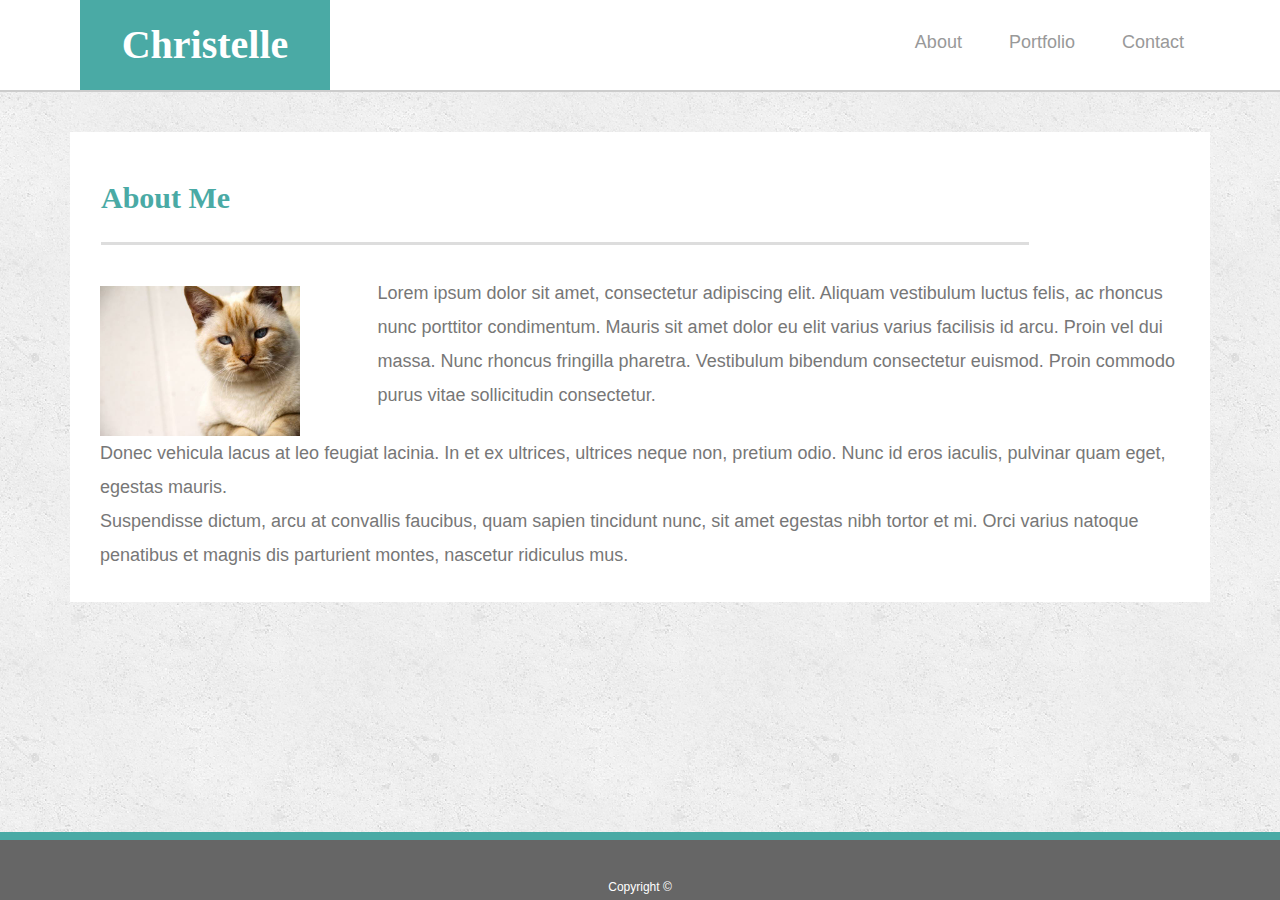
==== index.html @ 1141da4a "THe About is about to be finalized" ====
<!doctype html>
<html lang="en-us">

<head>
  <meta charset="UTF-8">
  <title>Boostrap|Christelle</title>
  <meta name="viewport" content="width=device-width, initial-scale=1.0">
  <link rel="stylesheet" href="https://stackpath.bootstrapcdn.com/bootstrap/4.3.1/css/bootstrap.min.css"
    integrity="sha384-ggOyR0iXCbMQv3Xipma34MD+dH/1fQ784/j6cY/iJTQUOhcWr7x9JvoRxT2MZw1T" crossorigin="anonymous">
  <link rel="stylesheet" type="text/css" href="assets/css/style.css">
</head>

<body>
  <header class="masthead">
    <div class="row">
      <div class="col-sm ">
        <a href="index.html" id="logo">Christelle </a>
      </div>
      <div class="col-sm">
        <nav class="sticky-top">
          <ul class="nav justify-content-end">
            <li class="nav-item">
              <a class="nav-link about" href="index.html">About</a>
            </li>
            <li class="nav-item">
              <a class="nav-link portfolio" href="portfolio.html">Portfolio</a>
            </li>
            <li class="nav-item">
              <a class="nav-link contact" href="contact.html">Contact</a>
            </li>
          </ul>
        </nav>
      </div>
    </div>

  </header>

  <div class="container">

    <div class="row">
      <div class="col-md-12 main-section">
        <h1>About Me</h1>
      </div>
    </div>

    <div class="row" >
      <div class="col-md-3">
        <img src="assets/images/cat.jpg" class="auth-image" alt="Your Name">
      </div>
      <div class="col-md-9">
        <p>Lorem ipsum dolor sit amet, consectetur adipiscing elit. Aliquam vestibulum luctus felis, ac rhoncus nunc
          porttitor condimentum. Mauris sit amet dolor eu elit varius varius facilisis id arcu. Proin vel dui massa.
          Nunc rhoncus fringilla pharetra. Vestibulum bibendum consectetur euismod. Proin commodo purus vitae
          sollicitudin consectetur.</p>
      </div>
    </div>

    <div class="row">
      <div class="col-md">
        <p>Donec vehicula lacus at leo feugiat lacinia. In et ex ultrices, ultrices neque non, pretium odio. Nunc id
          eros iaculis, pulvinar quam eget, egestas mauris.</p>
      </div>
    </div>

    <div class="row">
      <div class="col-md">
        <p>Suspendisse dictum, arcu at convallis faucibus, quam sapien tincidunt nunc, sit amet egestas nibh tortor et
          mi. Orci varius natoque penatibus et magnis dis parturient montes, nascetur ridiculus mus.</p>
      </div>
    </div>  
  </div>

  <footer class="footer fixed-bottom">
    <span>Copyright &copy;</span>
  </footer>

</body>

</html>
---- assets/css/style.css ----
body {
  font-family: Arial, "Helvetica Neue", Helvetica, sans-serif;
  font-size: 18px;
  line-height: 34px;
  color: #777777;
  background: url("../images/concrete_seamless.png");
}

* {
  box-sizing: border-box;
}


.masthead {

  padding-left:80px;
  padding-right:80px;
  color: #ffffff;
  background: #ffffff;
  border-bottom: 2px solid #cccccc;
}
/* general */

.container {
  width: 100%;
  /*max-width: 960px; */
  margin: 0 auto;
  clear: both;
  background-color: white;
  margin-top: 40px;
  padding: 0 30px 30px 30px;
}

h1,
h2,
h3,
p {
  margin-bottom: 30px; 

}


p:last-child {
  margin-bottom: 0;
}

h1,
h2,
h3 {
  font-family: Georgia, Times, "Times New Roman", serif;
  font-weight: 700;
  color: #4aaaa5;
}

h1 {
  padding-bottom: 20px;
  font-size: 30px;
  line-height: 49px;
  border-bottom: 3px solid #dddddd;
}

h2,
h3 {
  font-size: 22px;
}

/* header */


#logo {
  float: left;
  width: 250px;
  height: 90px;
  font-family: Georgia, Times, "Times New Roman", serif;
  font-size: 40px;
  font-weight: 700;
  line-height: 90px;
  color: #ffffff;
  text-align: center;
  text-decoration: none;
  background: #4aaaa5;
}

nav {
  float: right;
  margin-top: 25px;
}

nav ul li a {
  display: inline-block;
  padding-left: 15px;
  margin-left: 15px;
  line-height: 18px;
  color: #999;
  text-decoration: none;
  border-left: 1px solid  #999;
}


nav a:first-child {
  border-left: 0 none;
}

/* footer */

footer {
  padding: 30px 0;
  clear: both;
  font-size: 12px;
  color: #ffffff;
  text-align: center;
  background: #666666;
  border-top: 8px solid #4aaaa5;
  height: 50px;
}

h3, h2 {
  padding-bottom: 20px;
  margin-bottom: 15px;
  line-height: 22px;
  border-bottom: 2px solid #eeeeee;
}

/* main */

#main-container {
  padding-top: 130px;
  min-height: calc(100vh - 70px);
}

.main-section {
  float: left;
  width: 100%;
  max-width: 960px;
  padding-top:40px;
  background: #ffffff;
  border: 1px solid  #ffffff;
}

/* portfolio page */

.work {
  position: relative;
  float: left;
  width: 274px;
  margin: 20px 0 25px;
  overflow: auto;
}

.work:nth-child(even) {
  margin-right: 40px;
}

.work img {
  width: 100%;
  border: 0 none;
  opacity: 0.8;
}

.work h3 {
  position: absolute;
  bottom: 20px;
  width: 100%;
  padding: 15px;
  margin-bottom: 0;
  font-weight: 300;
  line-height: 30px;
  color: #ffffff;
  text-align: center;
  background: #4aaaa5;
  border-bottom: 0;
}

.auth-image {
  float: left;
  width: 200px;
  height: auto;
  margin-top: 10px;
  margin-right: 25px;
}

/* contact page */

#contact-form ul {
  margin-bottom: 20px;
}

#contact-form li {
  margin-bottom: 10px;
}

label,
input[type=text],
input[type=email],
textarea {
  display: block;
  width: 100%;
}

input[type=text],
input[type=email],
textarea {
  height: 35px;
  padding: 0 10px;
  font-size: 14px;
  border: 1px solid #dddddd;
}

textarea {
  height: 200px;
}

input[type=submit] {
  padding: 10px 30px;
  font-size: 18px;
  color: #ffffff;
  cursor: pointer;
  background: #4aaaa5;
  border: 0 none;
}
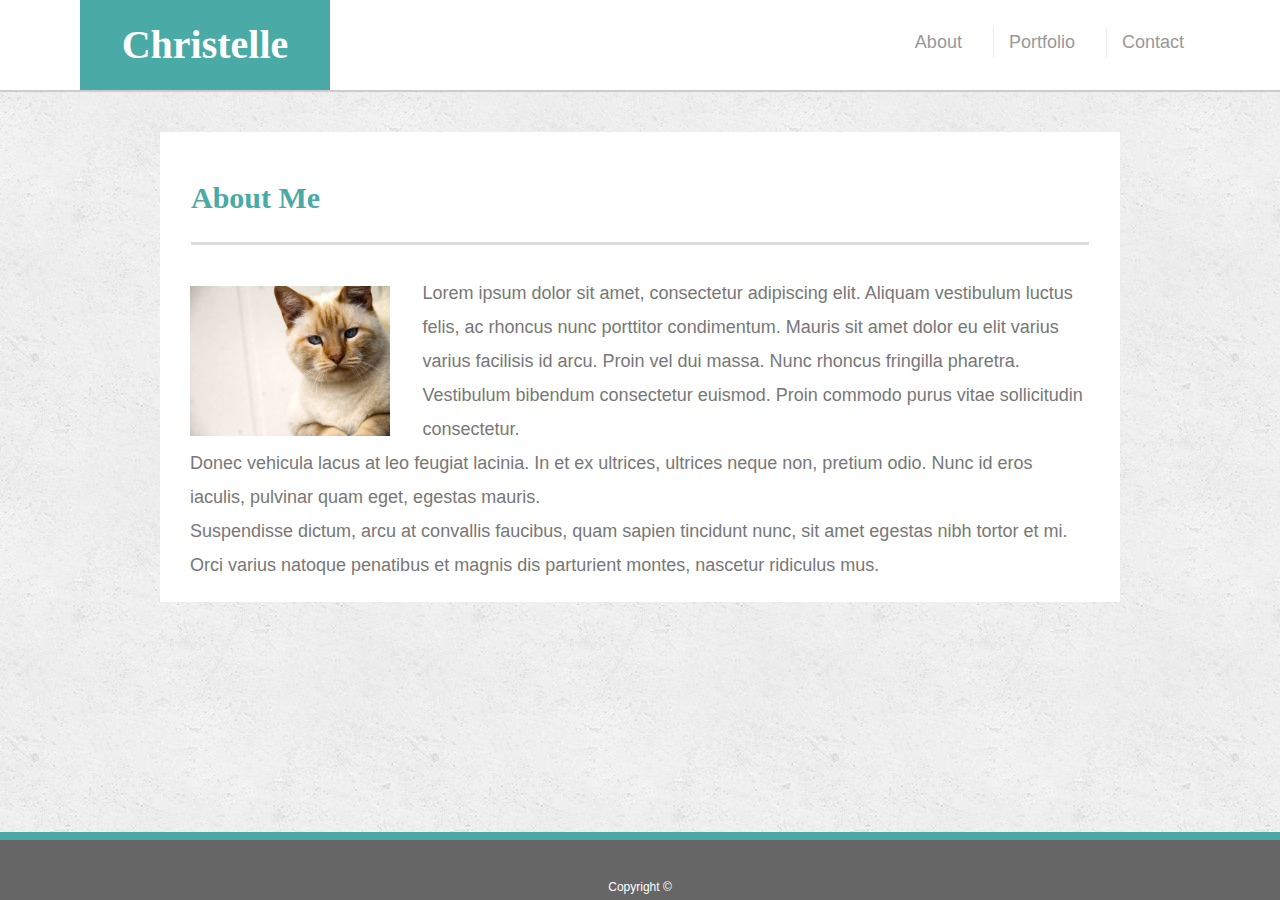
==== commit 717b9f2b: "adding the bonus part" ====
--- a/index.html
+++ b/index.html
@@ -76,4 +76,8 @@
 
 </body>
 
-</html>+</html>
+
+
+
+
--- a/assets/css/style.css
+++ b/assets/css/style.css
@@ -6,13 +6,13 @@
   background: url("../images/concrete_seamless.png");
 }
 
+
 * {
   box-sizing: border-box;
 }
 
-
 .masthead {
-
+  background-color: white;
   padding-left:80px;
   padding-right:80px;
   color: #ffffff;
@@ -23,12 +23,13 @@
 
 .container {
   width: 100%;
-  /*max-width: 960px; */
+  max-width: 960px; 
   margin: 0 auto;
   clear: both;
   background-color: white;
   margin-top: 40px;
-  padding: 0 30px 30px 30px;
+  padding: 0 30px 20px 30px;
+  
 }
 
 h1,
@@ -36,9 +37,7 @@
 h3,
 p {
   margin-bottom: 30px; 
-
-}
-
+}
 
 p:last-child {
   margin-bottom: 0;
@@ -57,6 +56,7 @@
   font-size: 30px;
   line-height: 49px;
   border-bottom: 3px solid #dddddd;
+  width:100%;
 }
 
 h2,
@@ -65,7 +65,6 @@
 }
 
 /* header */
-
 
 #logo {
   float: left;
@@ -84,29 +83,29 @@
 nav {
   float: right;
   margin-top: 25px;
-}
-
-nav ul li a {
+  height: 28px;
+}
+
+.nav a.nav-link {
   display: inline-block;
   padding-left: 15px;
   margin-left: 15px;
-  line-height: 18px;
+  line-height: 15px;
   color: #999;
   text-decoration: none;
-  border-left: 1px solid  #999;
-}
-
-
-nav a:first-child {
+  border-left: 1px solid #efefef;
+}
+
+.nav-item:first-child a {
   border-left: 0 none;
 }
 
 /* footer */
 
 footer {
-  padding: 30px 0;
+  padding: 30px 0; 
   clear: both;
-  font-size: 12px;
+  font-size: 12px; 
   color: #ffffff;
   text-align: center;
   background: #666666;
@@ -114,18 +113,12 @@
   height: 50px;
 }
 
-h3, h2 {
-  padding-bottom: 20px;
-  margin-bottom: 15px;
-  line-height: 22px;
-  border-bottom: 2px solid #eeeeee;
-}
-
 /* main */
 
 #main-container {
-  padding-top: 130px;
-  min-height: calc(100vh - 70px);
+  /* min-height: calc(100vh - 70px); */
+  padding-bottom: 40px;
+  margin-bottom: 100px;
 }
 
 .main-section {
@@ -143,7 +136,7 @@
   position: relative;
   float: left;
   width: 274px;
-  margin: 20px 0 25px;
+  margin: 20px 20px 20px 20px;
   overflow: auto;
 }
 
@@ -155,6 +148,7 @@
   width: 100%;
   border: 0 none;
   opacity: 0.8;
+  margin-right: 25px;
 }
 
 .work h3 {
@@ -180,22 +174,6 @@
 }
 
 /* contact page */
-
-#contact-form ul {
-  margin-bottom: 20px;
-}
-
-#contact-form li {
-  margin-bottom: 10px;
-}
-
-label,
-input[type=text],
-input[type=email],
-textarea {
-  display: block;
-  width: 100%;
-}
 
 input[type=text],
 input[type=email],
@@ -206,15 +184,63 @@
   border: 1px solid #dddddd;
 }
 
-textarea {
-  height: 200px;
-}
-
-input[type=submit] {
+form {
+  padding-top:-20px; 
+  margin-left: 30px;
+  margin-bottom: -0px;
+  width: 850px;
+
+}
+
+#exampleFormControlTextarea1{
+  height: 100px;
+}
+
+.btn-primary[type=submit] {
   padding: 10px 30px;
   font-size: 18px;
   color: #ffffff;
   cursor: pointer;
   background: #4aaaa5;
   border: 0 none;
-}
+  /* margin-bottom: 30px; */
+  margin-left: -15px;
+}
+
+@media only screen and (max-width:980px) {
+  [class*="col-"] {
+    width: 100%;
+  }
+  body {
+    margin-bottom: 200px;
+  }
+}
+
+
+@media only screen and (max-width:768px) {
+  [class*="col-"] {
+    width: 100%;
+  }
+  body {
+    margin-bottom: 200px;
+  }
+}
+
+@media only screen and (max-width:640px) {
+  [class*="col-"] {
+    width: 100%;
+  }
+  body {
+    margin-bottom: 100px;
+  }
+  logo { padding-left: 0;
+    font: 12px;
+
+  }
+  masterhead {
+    position: static;
+    float: center;
+  }
+}
+
+
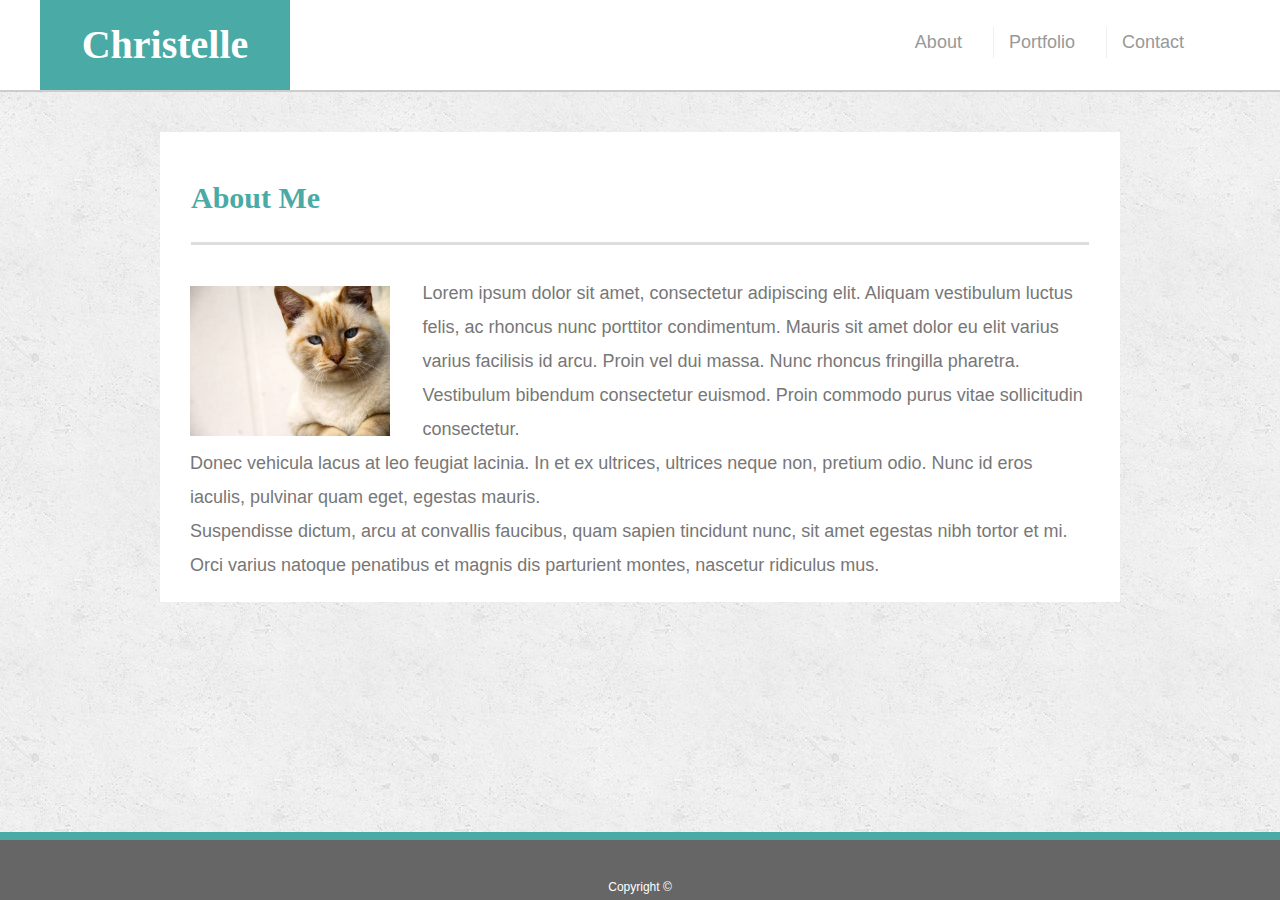
==== commit a7a27d3b: "Removing the reset file from the css folder that originally had. Still working on the container-head" ====
--- a/index.html
+++ b/index.html
@@ -11,13 +11,13 @@
 </head>
 
 <body>
-  <header class="masthead">
+  <header class="container-hearder">
     <div class="row">
       <div class="col-sm ">
         <a href="index.html" id="logo">Christelle </a>
       </div>
       <div class="col-sm">
-        <nav class="sticky-top">
+        <nav class="sticky-top ">
           <ul class="nav justify-content-end">
             <li class="nav-item">
               <a class="nav-link about" href="index.html">About</a>
--- a/assets/css/style.css
+++ b/assets/css/style.css
@@ -11,19 +11,20 @@
   box-sizing: border-box;
 }
 
-.masthead {
+.container-hearder {
   background-color: white;
-  padding-left:80px;
+  padding-left:40px;
   padding-right:80px;
   color: #ffffff;
-  background: #ffffff;
+  background: #ffffff; 
   border-bottom: 2px solid #cccccc;
-}
+} 
+
 /* general */
 
 .container {
-  width: 100%;
-  max-width: 960px; 
+  width: 100%; 
+  max-width: 960px;  
   margin: 0 auto;
   clear: both;
   background-color: white;
@@ -207,40 +208,16 @@
   margin-left: -15px;
 }
 
-@media only screen and (max-width:980px) {
-  [class*="col-"] {
-    width: 100%;
-  }
-  body {
-    margin-bottom: 200px;
-  }
-}
-
-
-@media only screen and (max-width:768px) {
-  [class*="col-"] {
-    width: 100%;
-  }
-  body {
-    margin-bottom: 200px;
-  }
-}
-
-@media only screen and (max-width:640px) {
-  [class*="col-"] {
-    width: 100%;
-  }
-  body {
-    margin-bottom: 100px;
-  }
-  logo { padding-left: 0;
-    font: 12px;
-
-  }
-  masterhead {
-    position: static;
-    float: center;
-  }
-}
-
-
+/* 
+div.col-sm.col-sm {
+  float: left;
+} 
+
+div.col-sm.col-sm-6 {
+  float: right;
+} 
+nav.sticky-top  {
+  margin-right: 40px;
+
+  padding-left:40px; 
+}  */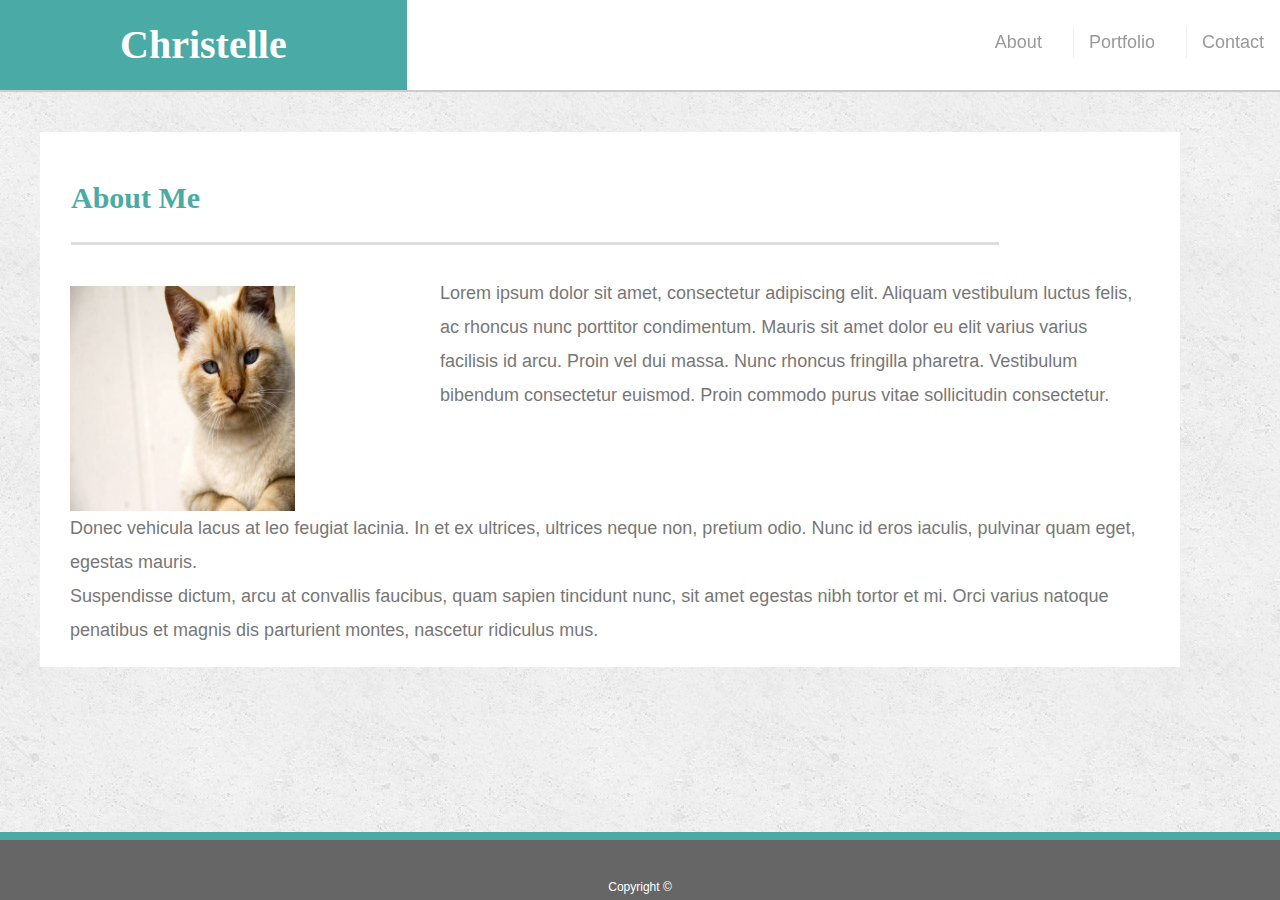
==== commit 97fa694d: "Another update" ====
--- a/index.html
+++ b/index.html
@@ -10,13 +10,16 @@
   <link rel="stylesheet" type="text/css" href="assets/css/style.css">
 </head>
 
+
+
+
 <body>
   <header class="container-hearder">
     <div class="row">
-      <div class="col-sm ">
+      <div class="col-12  col-md-4">
         <a href="index.html" id="logo">Christelle </a>
       </div>
-      <div class="col-sm">
+      <div class="col-12 col-md-8">
         <nav class="sticky-top ">
           <ul class="nav justify-content-end">
             <li class="nav-item">
@@ -32,7 +35,6 @@
         </nav>
       </div>
     </div>
-
   </header>
 
   <div class="container">
@@ -43,11 +45,11 @@
       </div>
     </div>
 
-    <div class="row" >
-      <div class="col-md-3">
+    <div class="row">
+      <div class="col-md-4">
         <img src="assets/images/cat.jpg" class="auth-image" alt="Your Name">
       </div>
-      <div class="col-md-9">
+      <div class="col-md-8">
         <p>Lorem ipsum dolor sit amet, consectetur adipiscing elit. Aliquam vestibulum luctus felis, ac rhoncus nunc
           porttitor condimentum. Mauris sit amet dolor eu elit varius varius facilisis id arcu. Proin vel dui massa.
           Nunc rhoncus fringilla pharetra. Vestibulum bibendum consectetur euismod. Proin commodo purus vitae
@@ -67,7 +69,7 @@
         <p>Suspendisse dictum, arcu at convallis faucibus, quam sapien tincidunt nunc, sit amet egestas nibh tortor et
           mi. Orci varius natoque penatibus et magnis dis parturient montes, nascetur ridiculus mus.</p>
       </div>
-    </div>  
+    </div>
   </div>
 
   <footer class="footer fixed-bottom">
@@ -76,8 +78,4 @@
 
 </body>
 
-</html>
-
-
-
-
+</html>--- a/assets/css/style.css
+++ b/assets/css/style.css
@@ -4,6 +4,7 @@
   line-height: 34px;
   color: #777777;
   background: url("../images/concrete_seamless.png");
+  
 }
 
 
@@ -13,8 +14,9 @@
 
 .container-hearder {
   background-color: white;
-  padding-left:40px;
-  padding-right:80px;
+  width:100%;
+  /* padding-left:40px; */
+  /* padding-right:80px; */
   color: #ffffff;
   background: #ffffff; 
   border-bottom: 2px solid #cccccc;
@@ -24,11 +26,11 @@
 
 .container {
   width: 100%; 
-  max-width: 960px;  
-  margin: 0 auto;
-  clear: both;
+  /* max-width: 960px;   */
+  /* margin: 0 auto; */
+  /* clear: both; */
   background-color: white;
-  margin-top: 40px;
+  margin: 40px 40px 100px 40px;
   padding: 0 30px 20px 30px;
   
 }
@@ -69,7 +71,7 @@
 
 #logo {
   float: left;
-  width: 250px;
+  width: 100%;
   height: 90px;
   font-family: Georgia, Times, "Times New Roman", serif;
   font-size: 40px;
@@ -79,12 +81,14 @@
   text-align: center;
   text-decoration: none;
   background: #4aaaa5;
+  
 }
 
 nav {
   float: right;
   margin-top: 25px;
   height: 28px;
+  /* margin-right:40px; */
 }
 
 .nav a.nav-link {
@@ -168,8 +172,8 @@
 
 .auth-image {
   float: left;
-  width: 200px;
-  height: auto;
+  width: 225px;
+  height: 225px;
   margin-top: 10px;
   margin-right: 25px;
 }
@@ -208,16 +212,3 @@
   margin-left: -15px;
 }
 
-/* 
-div.col-sm.col-sm {
-  float: left;
-} 
-
-div.col-sm.col-sm-6 {
-  float: right;
-} 
-nav.sticky-top  {
-  margin-right: 40px;
-
-  padding-left:40px; 
-}  */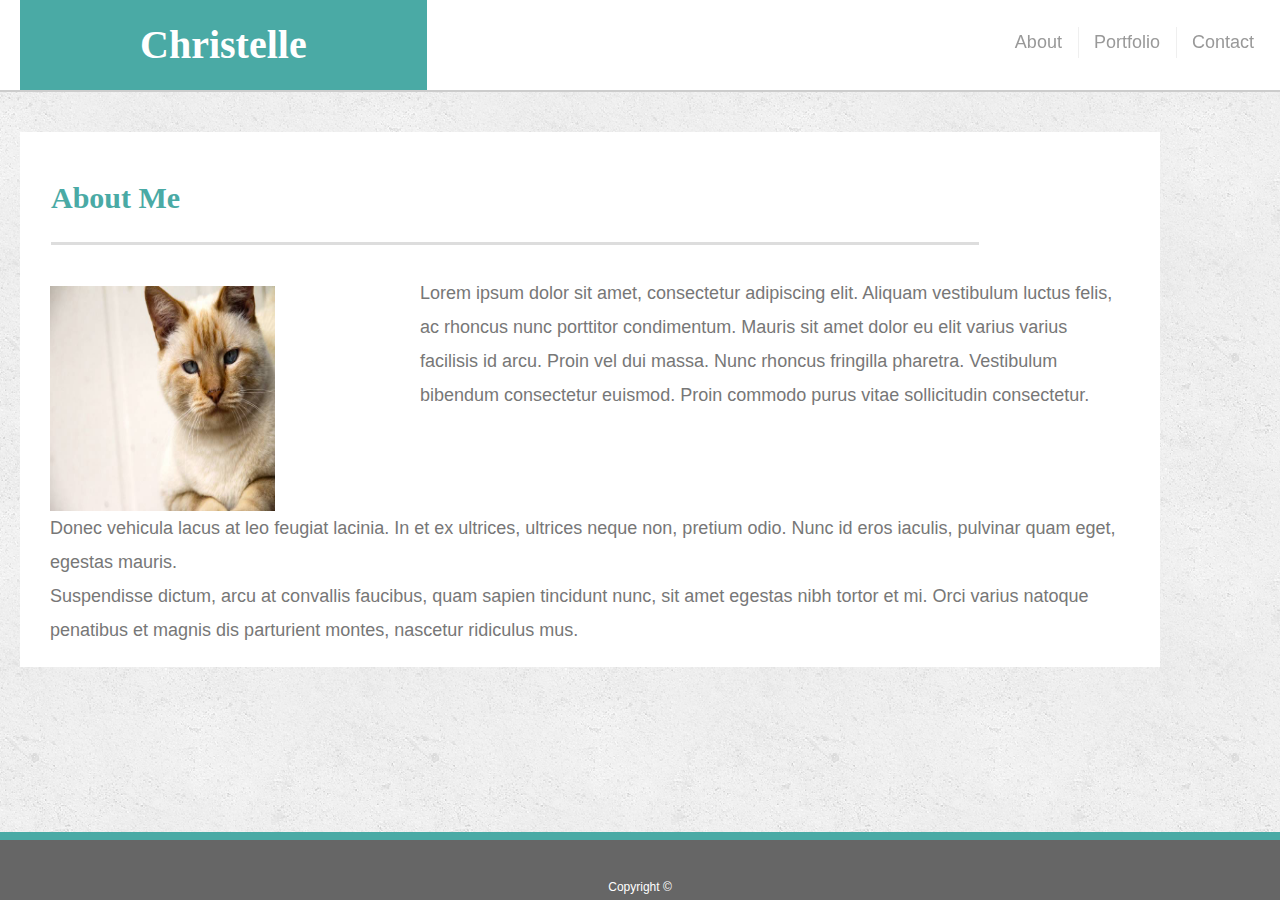
==== commit 9b2e4838: "Still working on perfecting the 640px screen size" ====
--- a/index.html
+++ b/index.html
@@ -16,12 +16,12 @@
 <body>
   <header class="container-hearder">
     <div class="row">
-      <div class="col-12  col-md-4">
+      <div class="col-12  col-md-4 ml-auto">
         <a href="index.html" id="logo">Christelle </a>
       </div>
       <div class="col-12 col-md-8">
         <nav class="sticky-top ">
-          <ul class="nav justify-content-end">
+          <ul class="nav justify-content-sm-center justify-content-md-end">
             <li class="nav-item">
               <a class="nav-link about" href="index.html">About</a>
             </li>
@@ -47,7 +47,7 @@
 
     <div class="row">
       <div class="col-md-4">
-        <img src="assets/images/cat.jpg" class="auth-image" alt="Your Name">
+        <img src="assets/images/cat.jpg" class="auth-image justify-content-sm-center" alt="Your Name">
       </div>
       <div class="col-md-8">
         <p>Lorem ipsum dolor sit amet, consectetur adipiscing elit. Aliquam vestibulum luctus felis, ac rhoncus nunc
--- a/assets/css/style.css
+++ b/assets/css/style.css
@@ -3,8 +3,7 @@
   font-size: 18px;
   line-height: 34px;
   color: #777777;
-  background: url("../images/concrete_seamless.png");
-  
+  background: url("../images/concrete_seamless.png"); 
 }
 
 
@@ -15,8 +14,6 @@
 .container-hearder {
   background-color: white;
   width:100%;
-  /* padding-left:40px; */
-  /* padding-right:80px; */
   color: #ffffff;
   background: #ffffff; 
   border-bottom: 2px solid #cccccc;
@@ -26,14 +23,11 @@
 
 .container {
   width: 100%; 
-  /* max-width: 960px;   */
-  /* margin: 0 auto; */
-  /* clear: both; */
   background-color: white;
-  margin: 40px 40px 100px 40px;
-  padding: 0 30px 20px 30px;
-  
-}
+  margin: 40px 40px 100px 20px;
+  padding: 0 30px 20px 30px; 
+}
+
 
 h1,
 h2,
@@ -81,20 +75,22 @@
   text-align: center;
   text-decoration: none;
   background: #4aaaa5;
-  
+  margin-left:20px;
 }
 
 nav {
   float: right;
   margin-top: 25px;
   height: 28px;
-  /* margin-right:40px; */
+  width:100%;
+  padding-right:10px;
+  
 }
 
 .nav a.nav-link {
   display: inline-block;
   padding-left: 15px;
-  margin-left: 15px;
+  /* margin-left: 15px; */
   line-height: 15px;
   color: #999;
   text-decoration: none;
@@ -121,7 +117,6 @@
 /* main */
 
 #main-container {
-  /* min-height: calc(100vh - 70px); */
   padding-bottom: 40px;
   margin-bottom: 100px;
 }
@@ -208,7 +203,6 @@
   cursor: pointer;
   background: #4aaaa5;
   border: 0 none;
-  /* margin-bottom: 30px; */
   margin-left: -15px;
 }
 
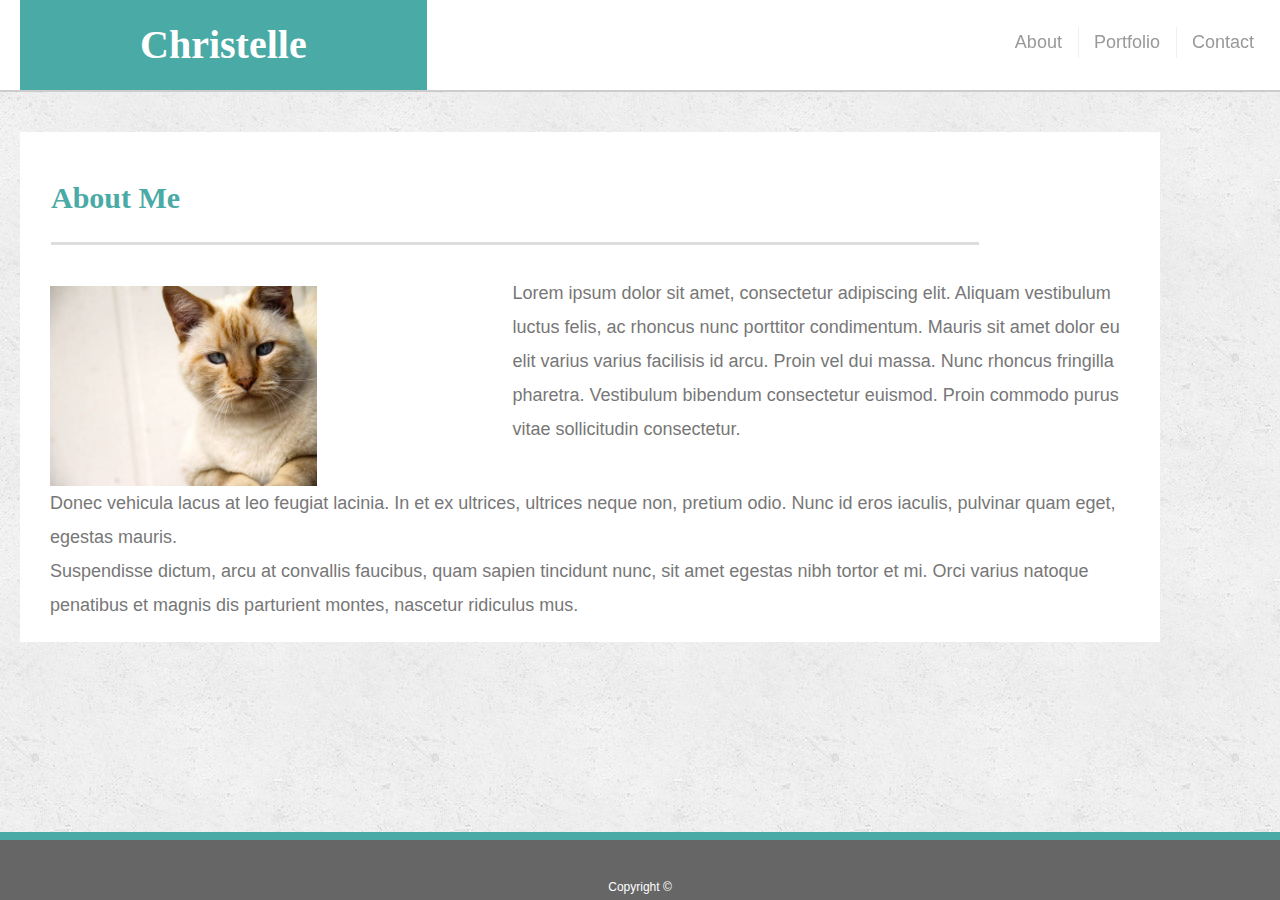
==== commit a58dff46: "updating" ====
--- a/index.html
+++ b/index.html
@@ -46,10 +46,10 @@
     </div>
 
     <div class="row">
-      <div class="col-md-4">
-        <img src="assets/images/cat.jpg" class="auth-image justify-content-sm-center" alt="Your Name">
+      <div class="col-md-5">
+        <img src="assets/images/cat.jpg" class="auth-image" alt="Your Name">
       </div>
-      <div class="col-md-8">
+      <div class="col-md-7">
         <p>Lorem ipsum dolor sit amet, consectetur adipiscing elit. Aliquam vestibulum luctus felis, ac rhoncus nunc
           porttitor condimentum. Mauris sit amet dolor eu elit varius varius facilisis id arcu. Proin vel dui massa.
           Nunc rhoncus fringilla pharetra. Vestibulum bibendum consectetur euismod. Proin commodo purus vitae
@@ -58,14 +58,14 @@
     </div>
 
     <div class="row">
-      <div class="col-md">
+      <div class="col-md-12">
         <p>Donec vehicula lacus at leo feugiat lacinia. In et ex ultrices, ultrices neque non, pretium odio. Nunc id
           eros iaculis, pulvinar quam eget, egestas mauris.</p>
       </div>
     </div>
 
     <div class="row">
-      <div class="col-md">
+      <div class="col-md-12">
         <p>Suspendisse dictum, arcu at convallis faucibus, quam sapien tincidunt nunc, sit amet egestas nibh tortor et
           mi. Orci varius natoque penatibus et magnis dis parturient montes, nascetur ridiculus mus.</p>
       </div>
--- a/assets/css/style.css
+++ b/assets/css/style.css
@@ -167,10 +167,10 @@
 
 .auth-image {
   float: left;
-  width: 225px;
-  height: 225px;
+  width: 100%x;
+  height: 200px;
   margin-top: 10px;
-  margin-right: 25px;
+  /* margin-right: 25px; */
 }
 
 /* contact page */
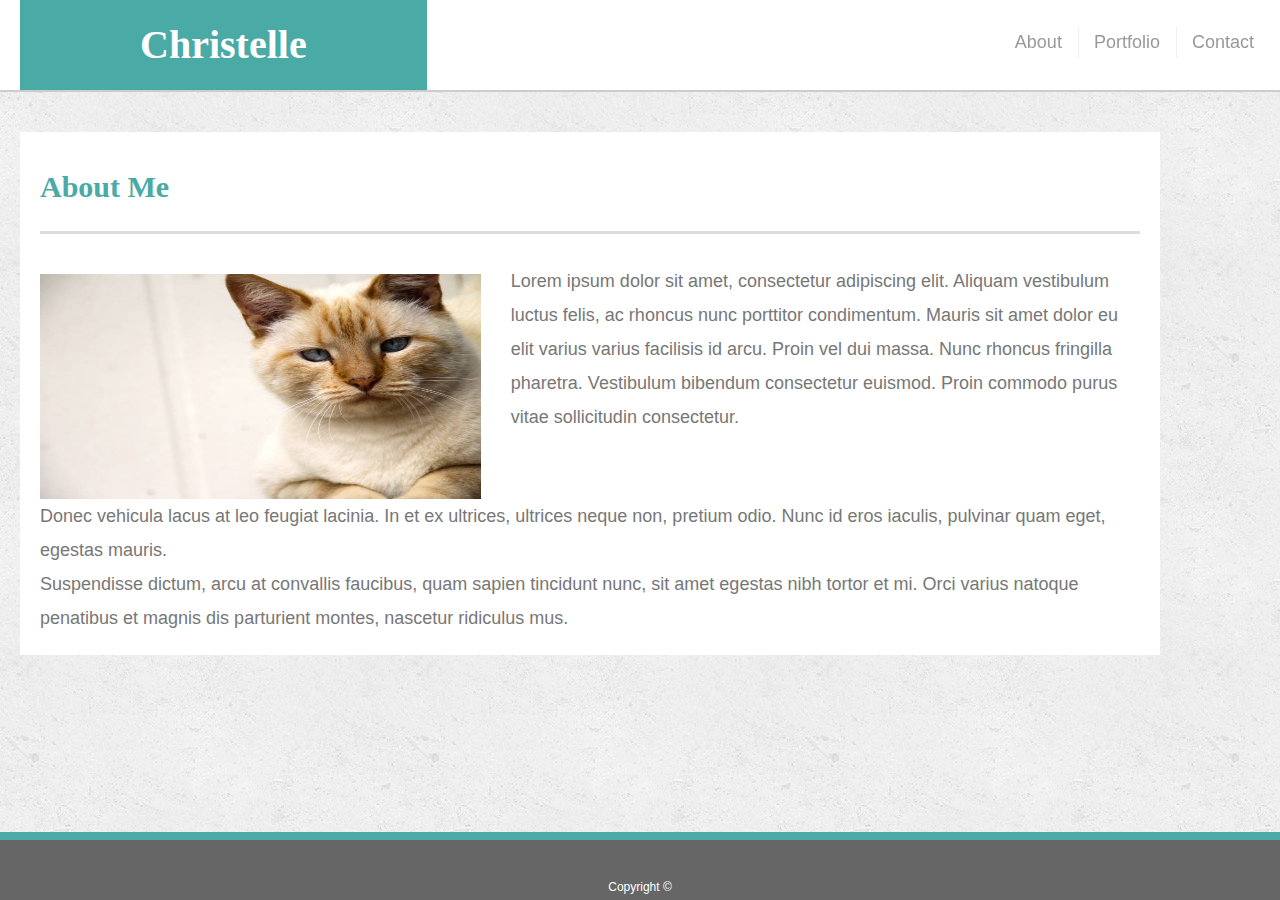
==== commit 34f24c3a: "another update" ====
--- a/index.html
+++ b/index.html
@@ -16,7 +16,7 @@
 <body>
   <header class="container-hearder">
     <div class="row">
-      <div class="col-12  col-md-4 ml-auto">
+      <div class="col-12  col-md-4">
         <a href="index.html" id="logo">Christelle </a>
       </div>
       <div class="col-12 col-md-8">
@@ -46,10 +46,10 @@
     </div>
 
     <div class="row">
-      <div class="col-md-5">
+      <div class="col-4  col-md-5 ">
         <img src="assets/images/cat.jpg" class="auth-image" alt="Your Name">
       </div>
-      <div class="col-md-7">
+      <div class="col-8  col-md-7 ">
         <p>Lorem ipsum dolor sit amet, consectetur adipiscing elit. Aliquam vestibulum luctus felis, ac rhoncus nunc
           porttitor condimentum. Mauris sit amet dolor eu elit varius varius facilisis id arcu. Proin vel dui massa.
           Nunc rhoncus fringilla pharetra. Vestibulum bibendum consectetur euismod. Proin commodo purus vitae
--- a/assets/css/style.css
+++ b/assets/css/style.css
@@ -25,7 +25,7 @@
   width: 100%; 
   background-color: white;
   margin: 40px 40px 100px 20px;
-  padding: 0 30px 20px 30px; 
+  padding: 30px 20px 20px 20px; 
 }
 
 
@@ -117,17 +117,9 @@
 /* main */
 
 #main-container {
-  padding-bottom: 40px;
-  margin-bottom: 100px;
-}
-
-.main-section {
-  float: left;
-  width: 100%;
-  max-width: 960px;
-  padding-top:40px;
-  background: #ffffff;
-  border: 1px solid  #ffffff;
+  margin-top:40px;
+  /* padding-bottom: 40px;
+  margin-bottom: 100px; */
 }
 
 /* portfolio page */
@@ -166,9 +158,9 @@
 }
 
 .auth-image {
-  float: left;
-  width: 100%x;
-  height: 200px;
+  /* float: left; */
+  width: 100%;
+  height: 225px;
   margin-top: 10px;
   /* margin-right: 25px; */
 }
@@ -185,10 +177,10 @@
 }
 
 form {
-  padding-top:-20px; 
+  padding-top:-20px 30px 20px 30px; 
   margin-left: 30px;
-  margin-bottom: -0px;
-  width: 850px;
+  margin-bottom: -10px;
+  width: 100%;
 
 }
 
@@ -206,3 +198,6 @@
   margin-left: -15px;
 }
 
+/* .col-md-9{
+  padding: 0 30px 0 30px;
+} */
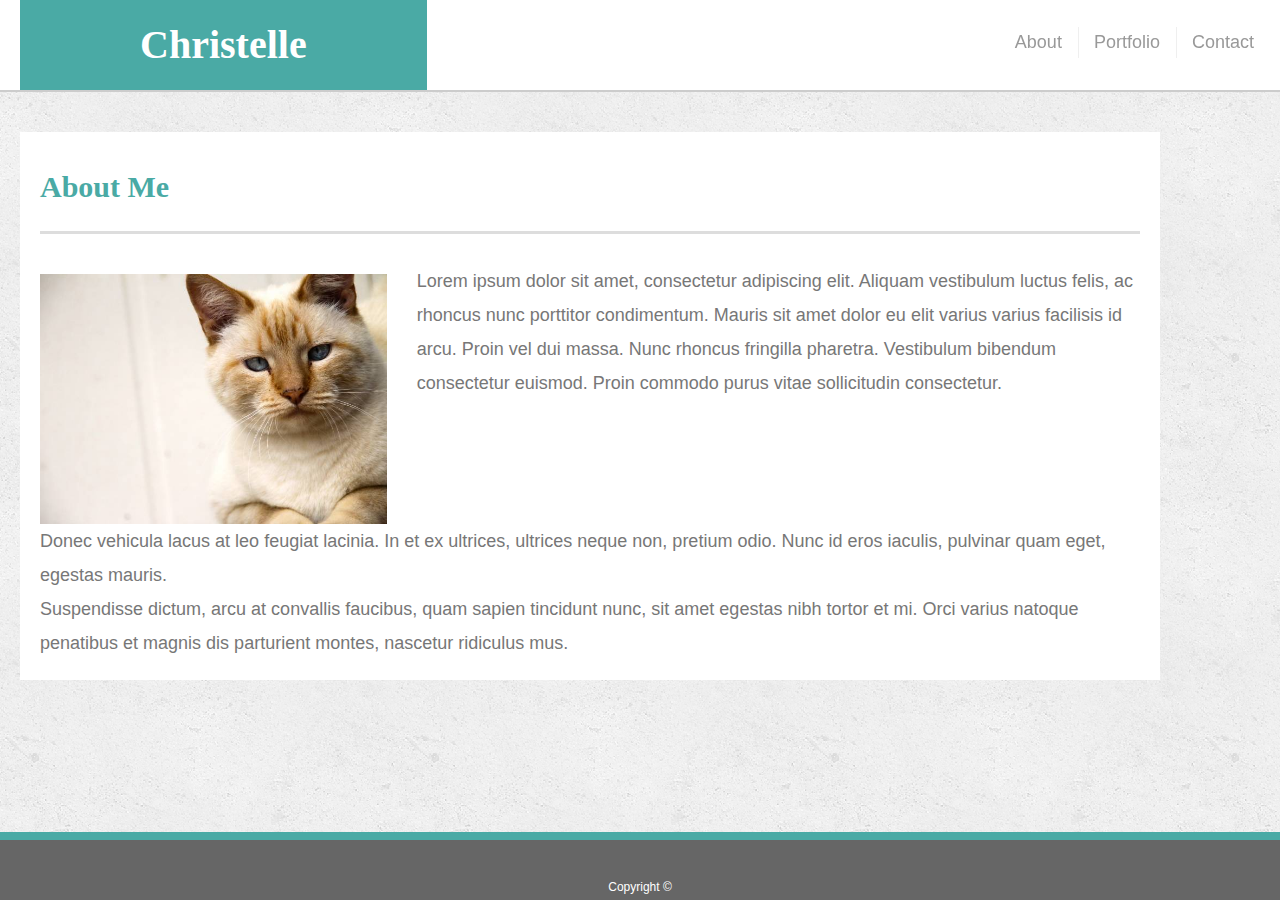
==== commit 3cccf0cc: "Final updtate" ====
--- a/index.html
+++ b/index.html
@@ -46,10 +46,10 @@
     </div>
 
     <div class="row">
-      <div class="col-4  col-md-5 ">
+      <div class="col-12  col-md-4 ">
         <img src="assets/images/cat.jpg" class="auth-image" alt="Your Name">
       </div>
-      <div class="col-8  col-md-7 ">
+      <div class="col-12  col-md-8 ">
         <p>Lorem ipsum dolor sit amet, consectetur adipiscing elit. Aliquam vestibulum luctus felis, ac rhoncus nunc
           porttitor condimentum. Mauris sit amet dolor eu elit varius varius facilisis id arcu. Proin vel dui massa.
           Nunc rhoncus fringilla pharetra. Vestibulum bibendum consectetur euismod. Proin commodo purus vitae
--- a/assets/css/style.css
+++ b/assets/css/style.css
@@ -160,7 +160,7 @@
 .auth-image {
   /* float: left; */
   width: 100%;
-  height: 225px;
+  height: 250px;
   margin-top: 10px;
   /* margin-right: 25px; */
 }
